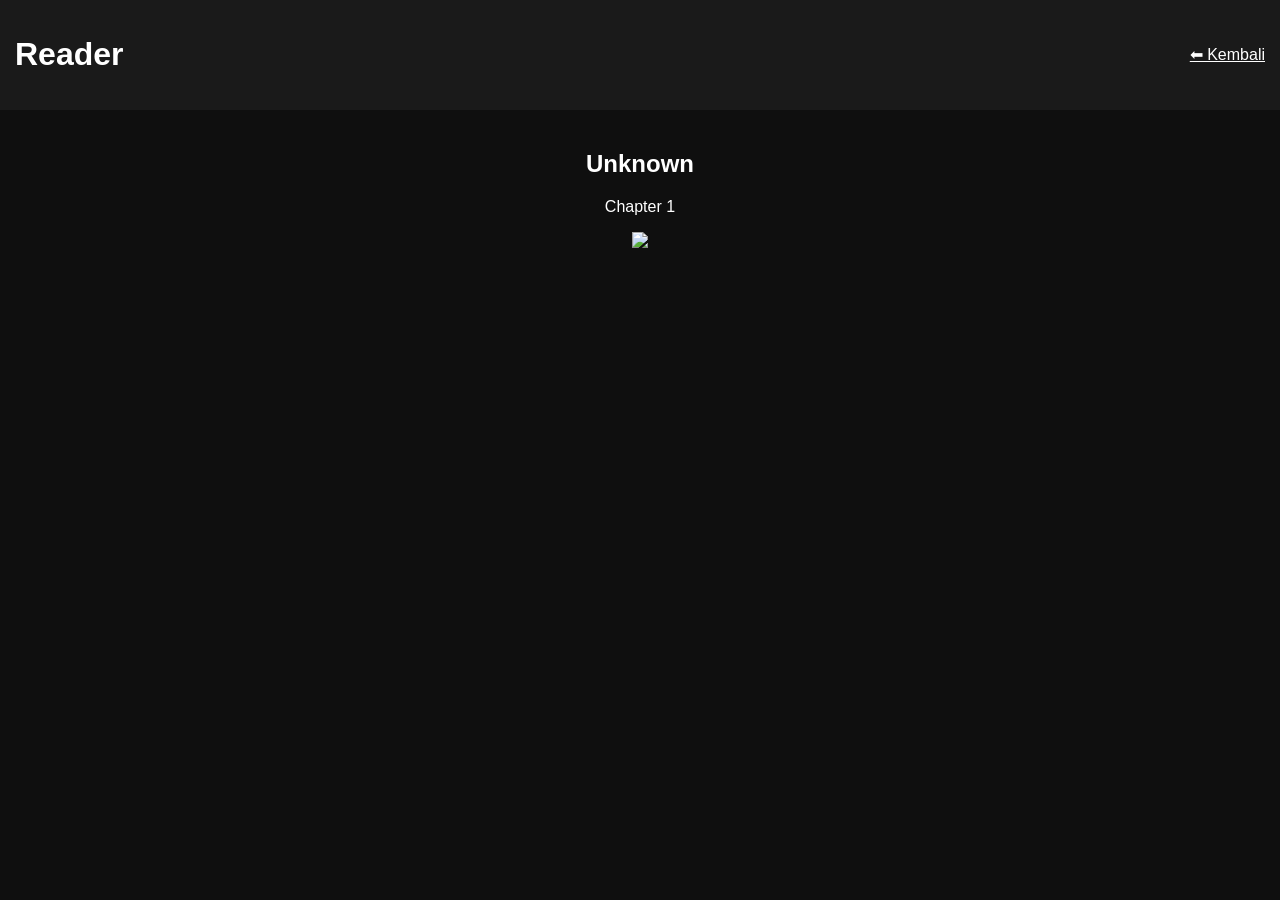
==== read.html @ 4c287a85 "Create read.html" ====
<!DOCTYPE html>
<html lang="id">
<head>
  <meta charset="UTF-8">
  <title>Baca Manga</title>
  <link rel="stylesheet" href="style.css">
</head>
<body>

<header>
  <h1>Reader</h1>
  <a href="index.html" style="color:white;">⬅ Kembali</a>
</header>

<div style="padding:20px; text-align:center;">
  <h2 id="title"></h2>
  <p>Chapter 1</p>
  <img src="https://via.placeholder.com/600x900" style="width:100%; max-width:500px;">
</div>

<script>
const params = new URLSearchParams(window.location.search);
const manga = params.get("manga");

const titles = {
  onepiece: "One Piece",
  naruto: "Naruto",
  aot: "Attack on Titan"
};

document.getElementById("title").innerText = titles[manga] || "Unknown";
</script>

</body>
</html>
---- style.css ----
body {
  margin: 0;
  font-family: Arial, sans-serif;
  background: #0f0f0f;
  color: white;
}

header {
  padding: 15px;
  background: #1a1a1a;
  display: flex;
  justify-content: space-between;
  align-items: center;
}

header input {
  padding: 8px;
  width: 200px;
  border-radius: 5px;
  border: none;
}

.grid {
  display: grid;
  grid-template-columns: repeat(auto-fill, minmax(150px, 1fr));
  gap: 15px;
  padding: 20px;
}

.card {
  background: #1e1e1e;
  padding: 10px;
  border-radius: 10px;
  text-align: center;
  cursor: pointer;
  transition: 0.2s;
}

.card:hover {
  transform: scale(1.05);
  background: #2a2a2a;
}

.card img {
  width: 100%;
  border-radius: 8px;
}
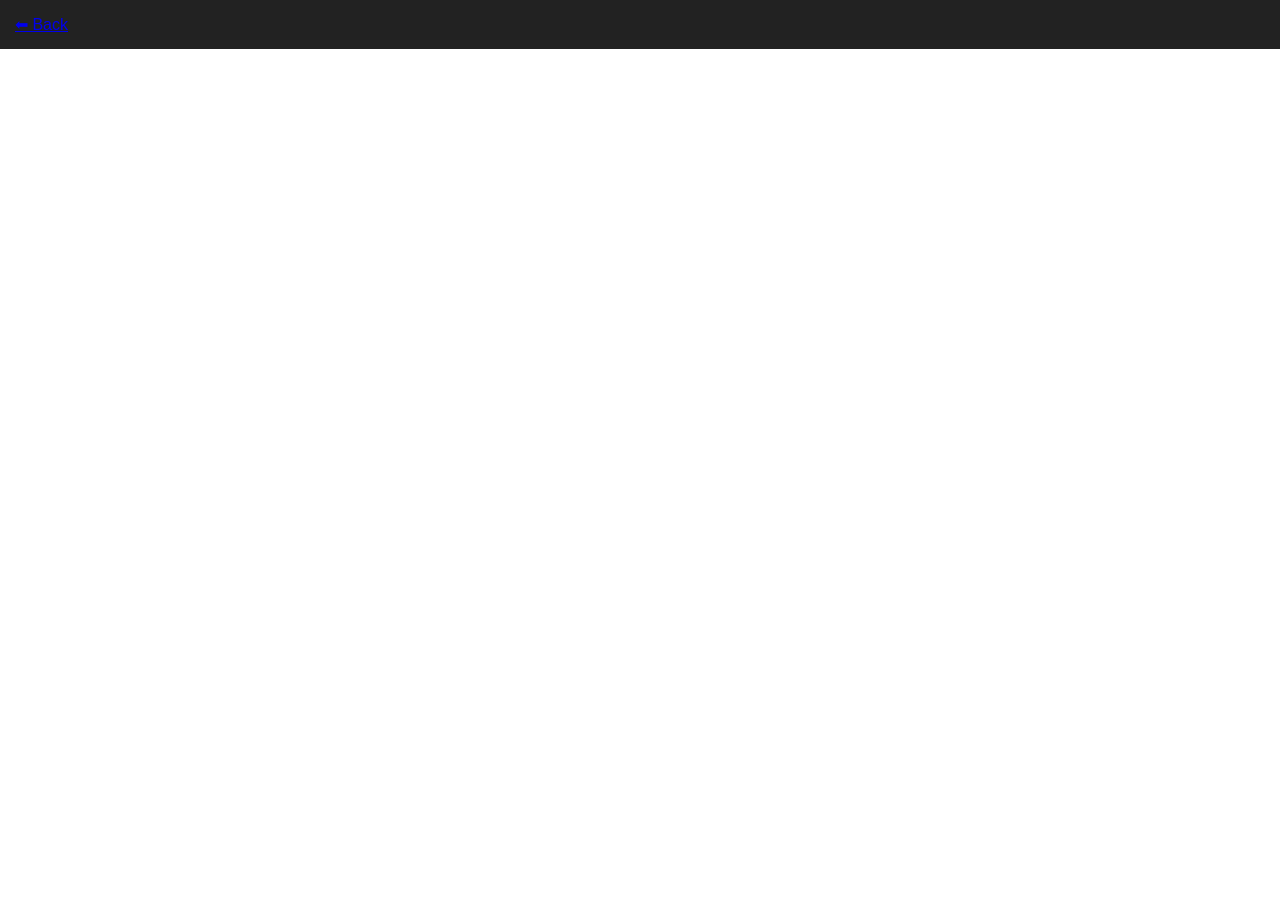
==== commit f5eb33a2: "Update read.html" ====
--- a/read.html
+++ b/read.html
@@ -1,34 +1,45 @@
 <!DOCTYPE html>
-<html lang="id">
+<html>
 <head>
-  <meta charset="UTF-8">
-  <title>Baca Manga</title>
+  <title>Reader</title>
   <link rel="stylesheet" href="style.css">
 </head>
 <body>
 
 <header>
-  <h1>Reader</h1>
-  <a href="index.html" style="color:white;">⬅ Kembali</a>
+  <a href="index.html">⬅ Back</a>
 </header>
 
-<div style="padding:20px; text-align:center;">
-  <h2 id="title"></h2>
-  <p>Chapter 1</p>
-  <img src="https://via.placeholder.com/600x900" style="width:100%; max-width:500px;">
-</div>
+<div id="content" class="reader"></div>
+
+<script src="data.js"></script>
 
 <script>
-const params = new URLSearchParams(window.location.search);
-const manga = params.get("manga");
+const id = new URLSearchParams(location.search).get("id");
+const manga = mangaData.find(m => m.id === id);
 
-const titles = {
-  onepiece: "One Piece",
-  naruto: "Naruto",
-  aot: "Attack on Titan"
-};
+let currentChapter = 0;
 
-document.getElementById("title").innerText = titles[manga] || "Unknown";
+function renderChapter(){
+  const ch = manga.chapters[currentChapter];
+
+  document.getElementById("content").innerHTML = `
+    <h2>${manga.title} - Chapter ${ch.chapter}</h2>
+    ${ch.pages.map(p => `<img src="${p}">`).join("")}
+    <button onclick="next()">Next Chapter</button>
+  `;
+}
+
+function next(){
+  if(currentChapter < manga.chapters.length - 1){
+    currentChapter++;
+    renderChapter();
+  } else {
+    alert("Last chapter");
+  }
+}
+
+renderChapter();
 </script>
 
 </body>
--- a/style.css
+++ b/style.css
@@ -1,47 +1,51 @@
 body {
   margin: 0;
-  font-family: Arial, sans-serif;
+  font-family: Arial;
+  transition: 0.3s;
+}
+
+/* DARK */
+body.dark {
   background: #0f0f0f;
   color: white;
 }
 
+/* LIGHT */
+body.light {
+  background: #f5f5f5;
+  color: black;
+}
+
 header {
   padding: 15px;
-  background: #1a1a1a;
   display: flex;
   justify-content: space-between;
-  align-items: center;
-}
-
-header input {
-  padding: 8px;
-  width: 200px;
-  border-radius: 5px;
-  border: none;
+  background: #222;
+  color: white;
 }
 
 .grid {
   display: grid;
-  grid-template-columns: repeat(auto-fill, minmax(150px, 1fr));
-  gap: 15px;
+  grid-template-columns: repeat(auto-fill, minmax(150px,1fr));
+  gap: 10px;
   padding: 20px;
 }
 
 .card {
-  background: #1e1e1e;
+  cursor: pointer;
+  background: #333;
   padding: 10px;
   border-radius: 10px;
-  text-align: center;
-  cursor: pointer;
-  transition: 0.2s;
-}
-
-.card:hover {
-  transform: scale(1.05);
-  background: #2a2a2a;
 }
 
 .card img {
   width: 100%;
-  border-radius: 8px;
 }
+
+/* reader */
+.reader img {
+  width: 100%;
+  max-width: 600px;
+  display: block;
+  margin: auto;
+}
